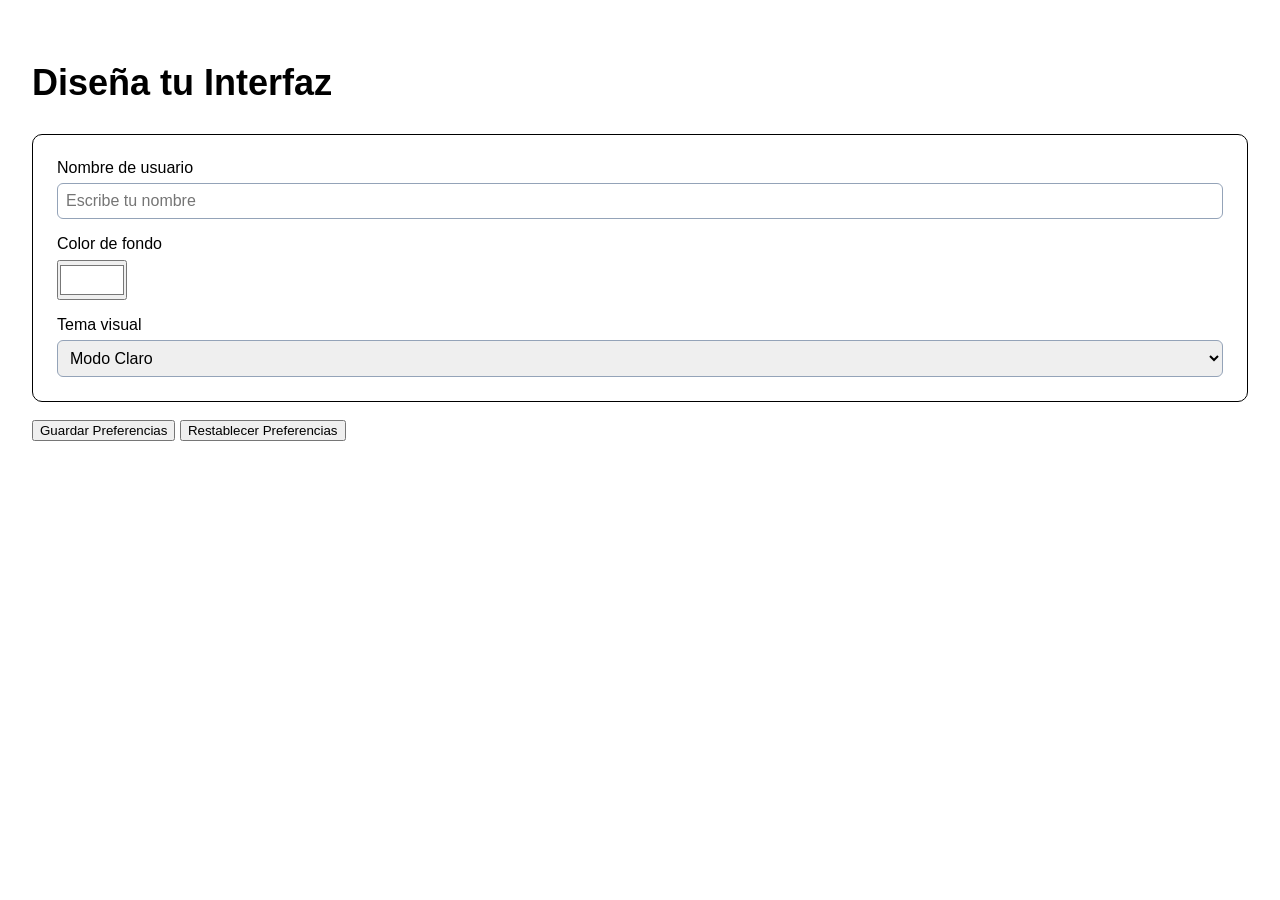
==== index.html @ 595ad9a8 "Index.html terminado, script por revisar y cambiar algunas cosas y style revisar y terminar" ====
<!doctype html>
<html lang="es">
  <head>
    <meta charset="UTF-8" />
    <meta name="viewport" content="width=device-width, initial-scale=1.0" />
    <title>El Guardián de la Interfaz</title>
    <link rel="stylesheet" href="style.css">
  </head>
  <body>
    <div id="container">
      <div id="contenedor-bienvenida">
        <h2 id="h2-bienvenida"></h2>
        <form id="formulario" class="formulario">
        <div class="campo">
          <label for="nombre-usuario">Nombre de usuario</label>
          <input type="text" id="nombre-usuario" placeholder="Escribe tu nombre">
        </div>
  
        <div class="campo">
          <label for="color-fondo">Color de fondo</label>
          <input type="color" id="color-fondo" value="#ffffff">
        </div>
  
        <div class="campo">
          <label for="tema">Tema visual</label>
          <select id="tema">
            <option value="claro">Modo Claro</option>
            <option value="oscuro">Modo Oscuro</option>
          </select>
          </div>
          </div>
        </form>
      </div>
      <br>
      <button id="btn-guardar-preferencias" type="button">Guardar Preferencias</button>
      <button id="btn-restablecer-preferencias" type="button">Restablecer Preferencias</button>
    </div>
    
  </body>
  <script src="script.js"></script>
</html>
---- style.css ----
/* ---------- Estilos base ---------- */
body {
  margin: 0;
  padding: 2rem;
  font-family: Arial, sans-serif;
  background-color: #ffffff;
  transition: color 0.2s;
}

main {
  max-width: 600px;
  margin: 0 auto;
}

/* ---------- Formulario ---------- */
.formulario {
  display: flex;
  flex-direction: column;
  gap: 1rem;
  padding: 1.5rem;
  border-radius: 10px;
  border: 1px solid;
}

.campo {
  display: flex;
  flex-direction: column;
  gap: 0.4rem;
}

.campo input[type="text"],
.campo select {
  padding: 0.5rem;
  font-size: 1rem;
  border-radius: 6px;
  border: 1px solid #94a3b8;
}

.campo input[type="color"] {
  width: 70px;
  height: 40px;
  padding: 0;
  cursor: pointer;
}

/* --- Temas--- */
.tema-claro {
  color: #000000;
}

.tema-claro .formulario {
  background-color: #f1f5f9;
  border-color: #cbd5e1;
}

.tema-oscuro {
  color: #f1f5f9;
}

.tema-oscuro .formulario {
  background-color: #1e293b;
  border-color: #475569;
}

.tema-oscuro .campo input[type="text"],
.tema-oscuro .campo select {
  background-color: #0f172a;
  color: #f1f5f9;
  border-color: #475569;
}
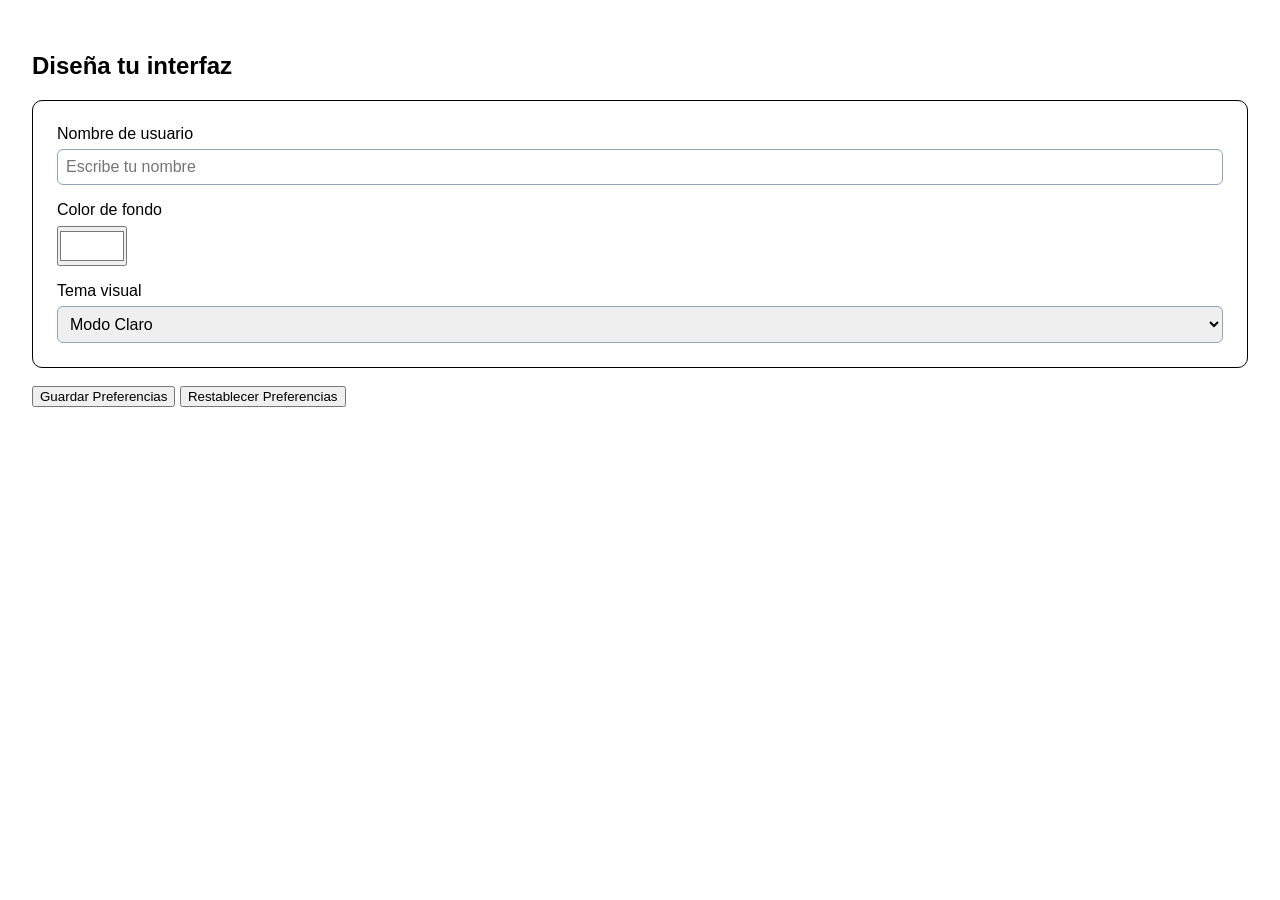
==== commit 66c8a0c1: "Terminado index.html, style.css y script js; Documentacion terminada y ejecutada de forma manual" ====
--- a/index.html
+++ b/index.html
@@ -9,7 +9,7 @@
   <body>
     <div id="container">
       <div id="contenedor-bienvenida">
-        <h2 id="h2-bienvenida"></h2>
+        <h2 id="h2-bienvenida">Diseña tu interfaz</h2>
         <form id="formulario" class="formulario">
         <div class="campo">
           <label for="nombre-usuario">Nombre de usuario</label>
@@ -27,15 +27,16 @@
             <option value="claro">Modo Claro</option>
             <option value="oscuro">Modo Oscuro</option>
           </select>
-          </div>
-          </div>
+        </div>
+      </div>
         </form>
-      </div>
+    </div>
       <br>
       <button id="btn-guardar-preferencias" type="button">Guardar Preferencias</button>
       <button id="btn-restablecer-preferencias" type="button">Restablecer Preferencias</button>
     </div>
-    
+
+    <script src="script.js"></script>
+
   </body>
-  <script src="script.js"></script>
 </html>
